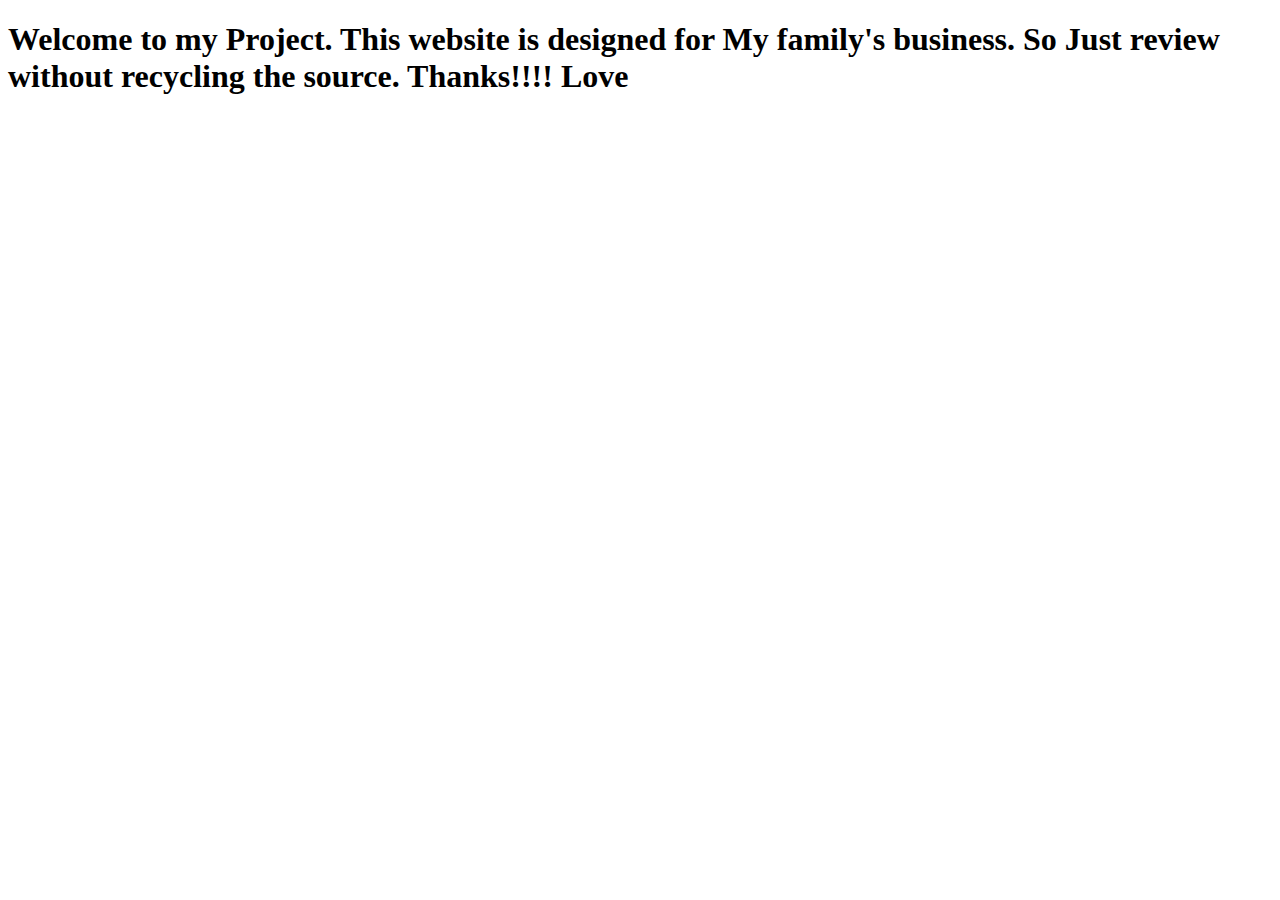
==== index.html @ ddb8e324 "create index.html file" ====
<!DOCTYPE html>
<html lang="en">
<head>
    <meta charset="UTF-8">
    <meta http-equiv="X-UA-Compatible" content="IE=edge">
    <meta name="viewport" content="width=device-width, initial-scale=1.0">
    <title>Document</title>
</head>
<body>
    <h1>Welcome to my Project. This website is designed for My family's business. So Just review without recycling the source. Thanks!!!! Love</h1>
</body>
</html>
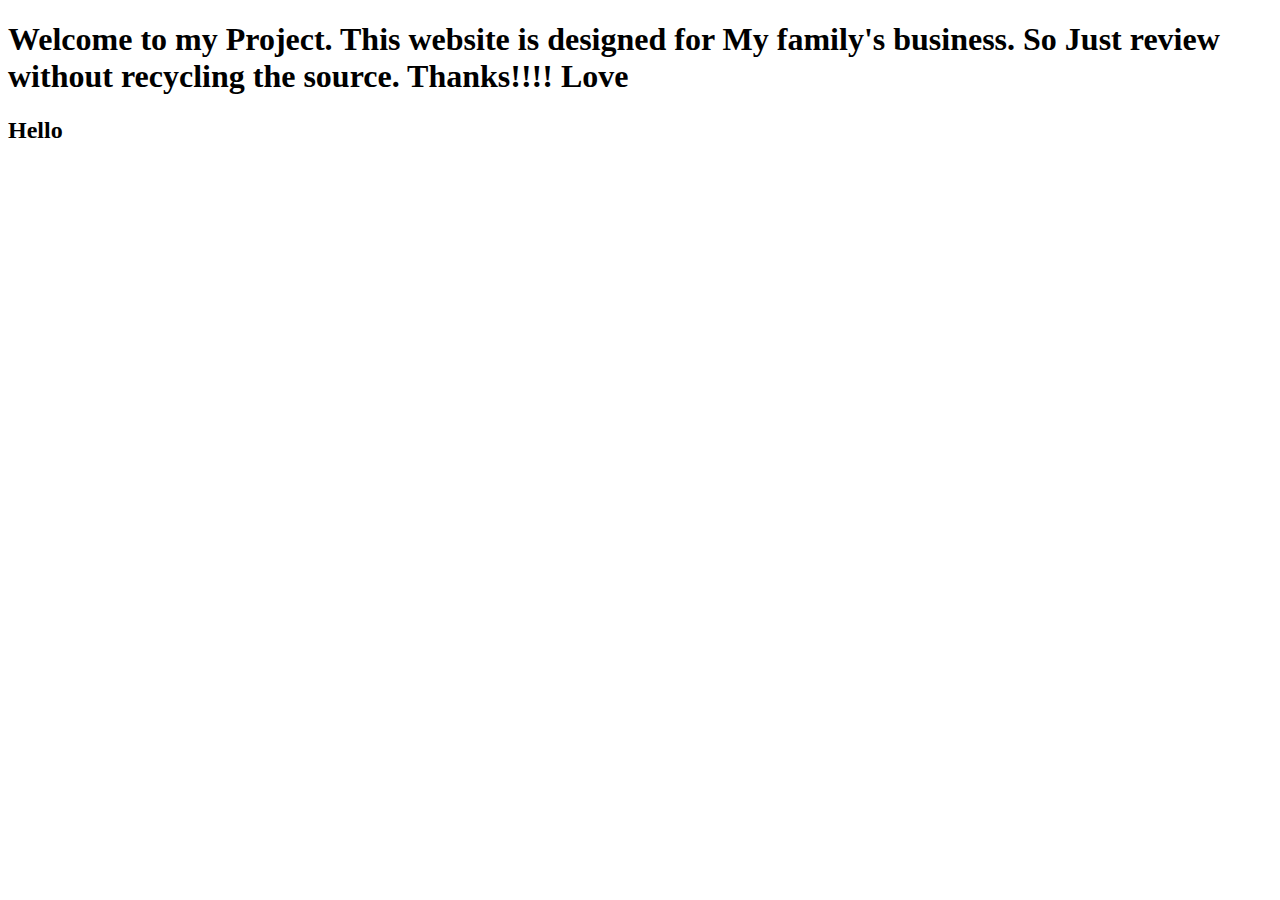
==== commit 2b1ecfd4: "chinh sua" ====
--- a/index.html
+++ b/index.html
@@ -8,5 +8,6 @@
 </head>
 <body>
     <h1>Welcome to my Project. This website is designed for My family's business. So Just review without recycling the source. Thanks!!!! Love</h1>
+    <h2>Hello</h2>
 </body>
 </html>